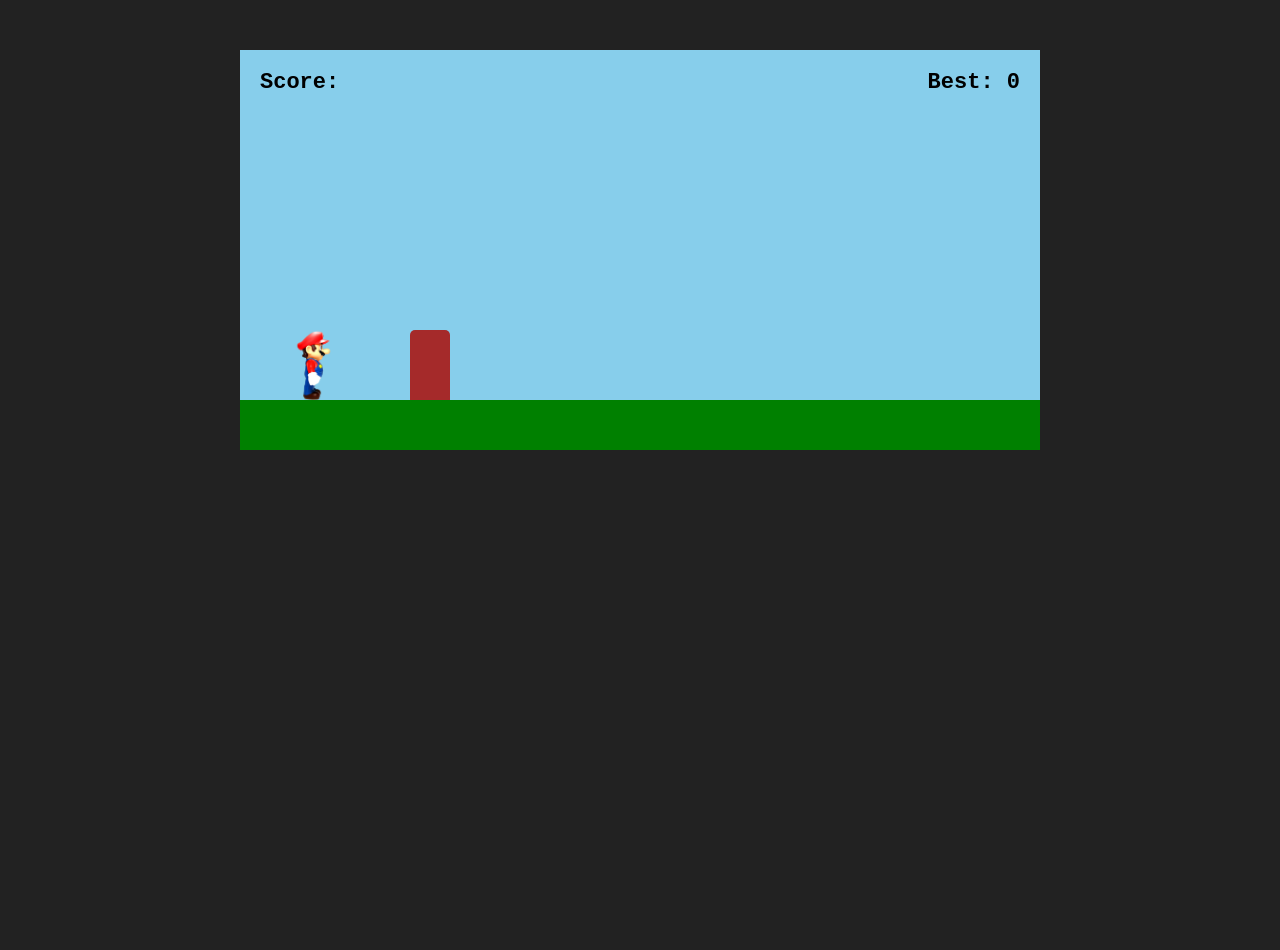
==== index.html @ c3a59256 "Add files via upload" ====
<!DOCTYPE html>
<html lang="en">
<head>
    <meta charset="UTF-8">
    <meta name="viewport" content="width=device-width, initial-scale=1.0">
    <title>Document</title>
    <link rel="stylesheet" href="style.css">
</head>
<body>
    <div class="game">
        <div class="score">Score: </div>
        <div class="high-score">Best: 0</div>
        <div class="mario">
            <img src="mario.png" alt="mario">
        </div>
        <div class="obstacle"></div>
        <div class="game-over">
            <h1>Game Over</h1>
            <button>Start Over</button>
        </div>
    </div>
</body>
<script src="index.js"></script>
</html>
---- style.css ----
* {
  margin: 0;
  padding: 0;
  box-sizing: border-box;
}

html,
body {
  width: 100%;
  height: 100%;
  background-color: #222;
  font-family: monospace;
  text-align: center;
}

.game {
  width: 800px;
  height: 400px;
  background-color: skyblue;
  margin: 50px auto;
  position: relative;
  overflow: hidden;
  border-bottom: 50px solid green;
}
.mario {
  width: 50px;
  height: 70px;
  position: absolute;
  left: 50px;
  bottom: 0;
}
.mario img {
  height: 100%;
  width: 100%;
  object-fit: cover;
}
.obstacle {
  width: 40px;
  height: 70px;
  background-color: brown;
  position: absolute;
  right: 0;
  bottom: 0;
  border-top-left-radius: 5px;
  border-top-right-radius: 5px;
}
.score {
  position: absolute;
  top: 20px;
  left: 20px;
  color: #000;
  font-size: 22px;
  font-weight: bold;
}
.high-score {
  position: absolute;
  top: 20px;
  right: 20px;
  color: #000;
  font-size: 22px;
  font-weight: bold;
}
.game-over {
  position: absolute;
  width: 100%;
  height: 100%;
  background-color: rgba(15, 13, 13, 0.7);
  display: none;
  align-items: center;
  justify-content: center;
  flex-direction: column;
  z-index: 10;
}
.game-over h1 {
  font-size: 50px;
  margin-bottom: 20px;
}
.game-over button {
  padding: 12px 30px;
  font-size: 20px;
  cursor: pointer;
  border: none;
  border-radius: 5px;
}
@media (max-width: 840px) {
  .game {
    width: 95%;
  }
}
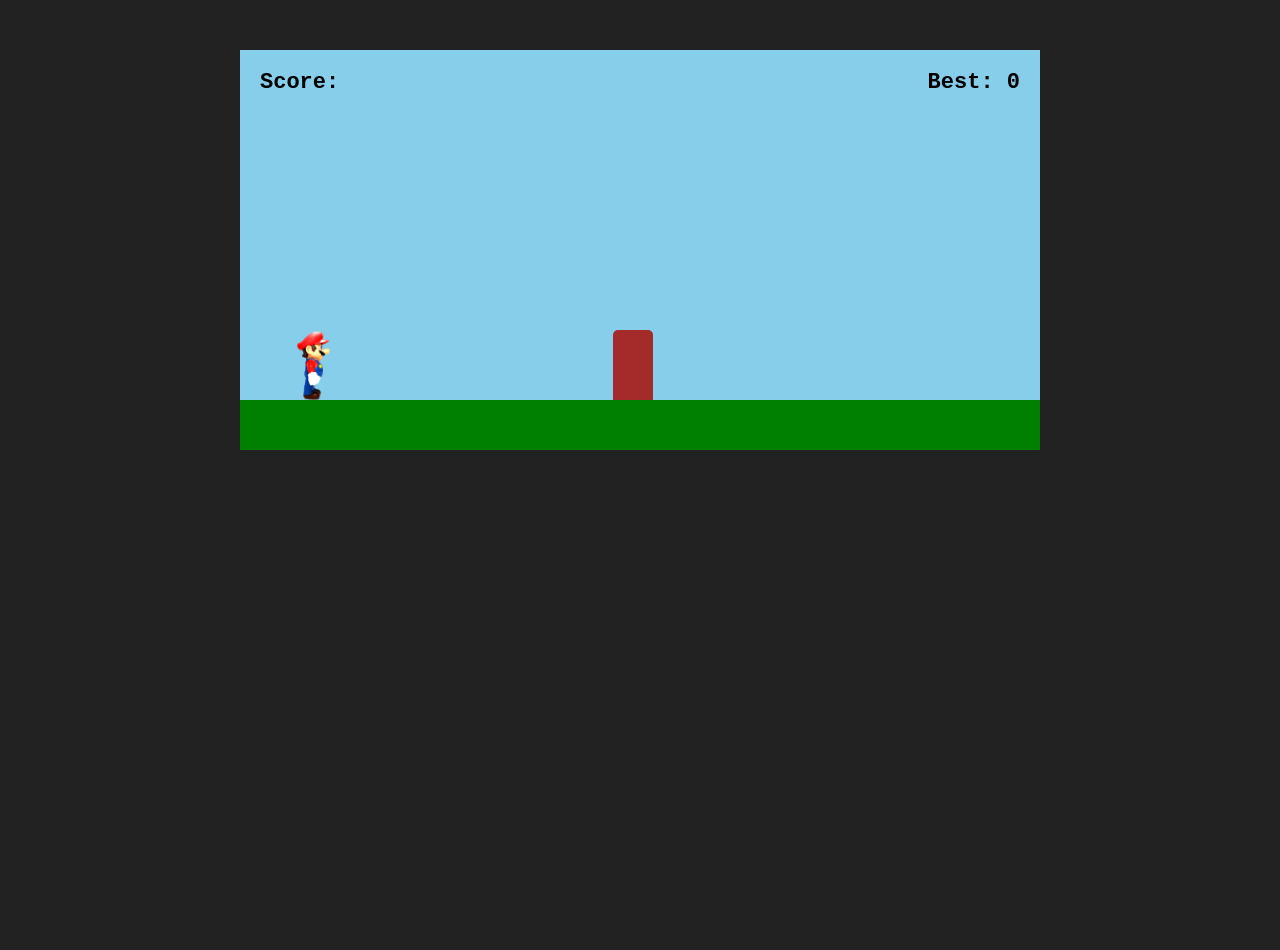
==== commit e487974f: "Update index.html" ====
--- a/index.html
+++ b/index.html
@@ -21,4 +21,4 @@
     </div>
 </body>
 <script src="index.js"></script>
-</html>+</html>
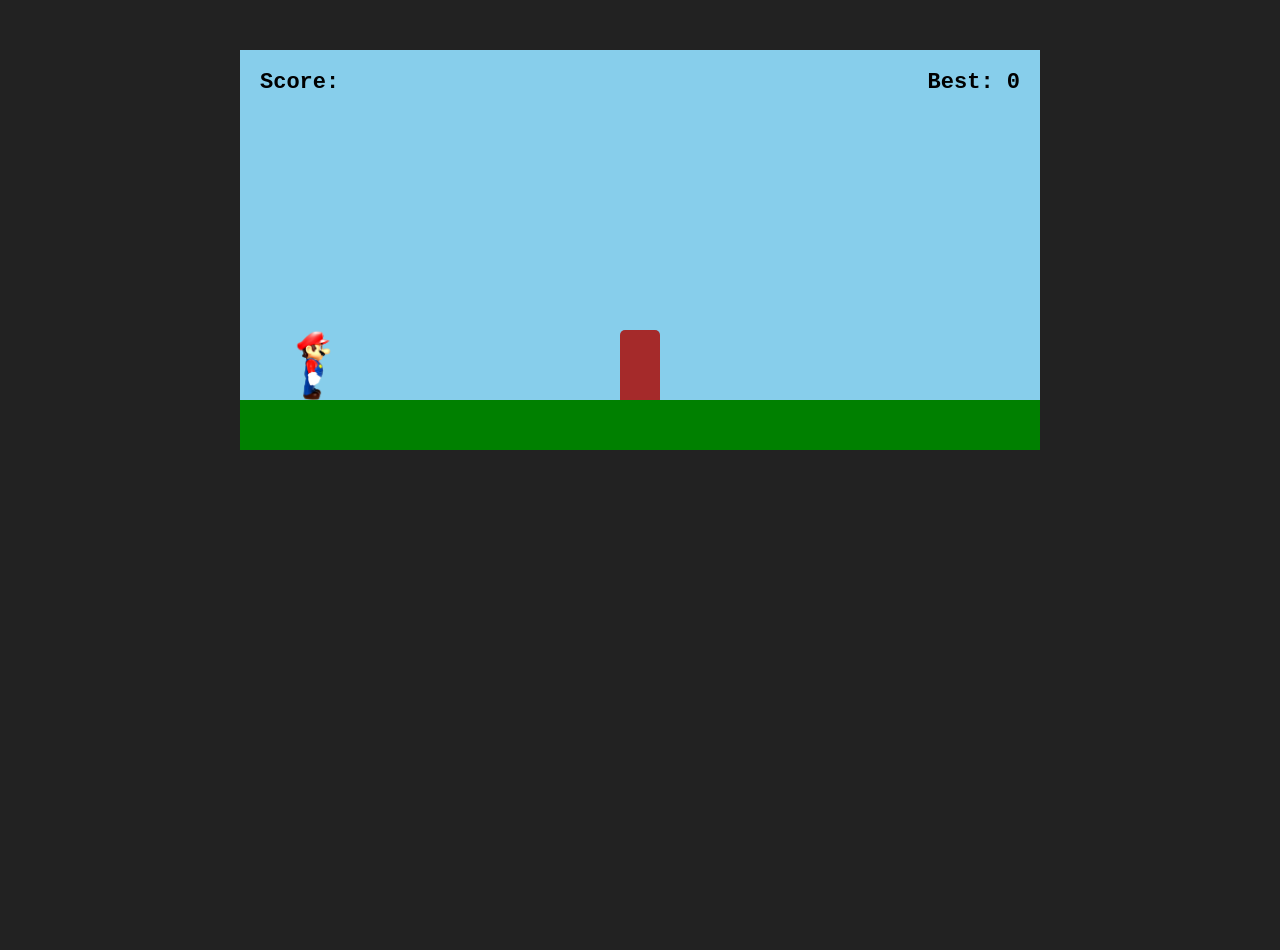
==== commit ce2e4908: "Add files via upload" ====
--- a/index.html
+++ b/index.html
@@ -21,4 +21,4 @@
     </div>
 </body>
 <script src="index.js"></script>
-</html>
+</html>
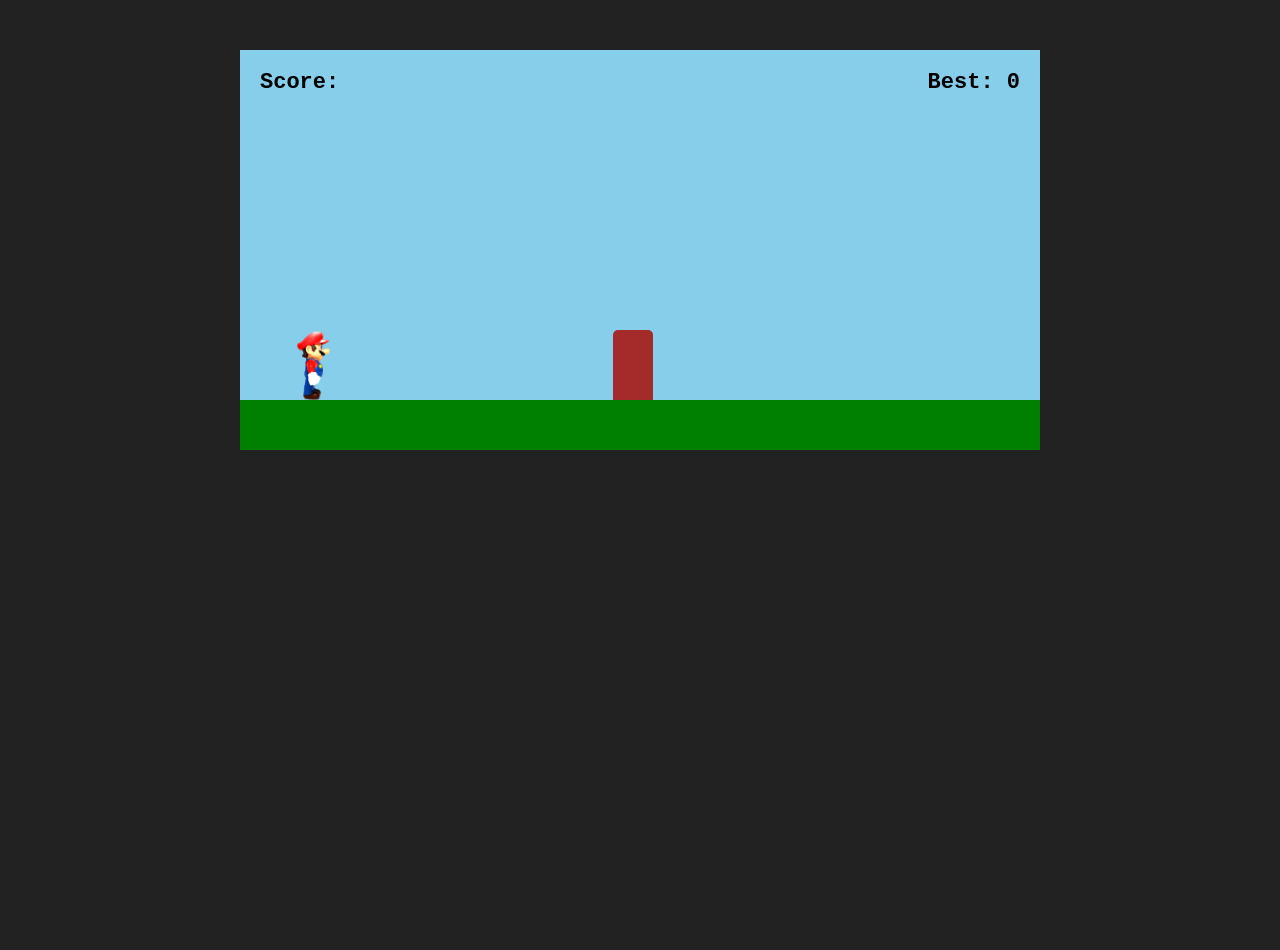
==== commit 4d62b394: "mobile view also available" ====
--- a/index.html
+++ b/index.html
@@ -6,8 +6,11 @@
     <title>Document</title>
     <link rel="stylesheet" href="style.css">
 </head>
-<body>
-    <div class="game">
+<body>
+    <div class="rotate-device" role="alert">
+        <p>Rotate your device to landscape to play.</p>
+    </div>
+    <div class="game">
         <div class="score">Score: </div>
         <div class="high-score">Best: 0</div>
         <div class="mario">
@@ -16,9 +19,10 @@
         <div class="obstacle"></div>
         <div class="game-over">
             <h1>Game Over</h1>
-            <button>Start Over</button>
-        </div>
-    </div>
-</body>
+            <button class="restart-button">Start Over</button>
+        </div>
+    </div>
+    <button class="jump-button" type="button" aria-label="Jump">JUMP</button>
+</body>
 <script src="index.js"></script>
-</html>+</html>
--- a/style.css
+++ b/style.css
@@ -75,15 +75,78 @@
   font-size: 50px;
   margin-bottom: 20px;
 }
-.game-over button {
+.game-over button {
   padding: 12px 30px;
   font-size: 20px;
   cursor: pointer;
   border: none;
-  border-radius: 5px;
-}
-@media (max-width: 840px) {
-  .game {
-    width: 95%;
-  }
-}
+  border-radius: 5px;
+}
+.jump-button,
+.rotate-device {
+  display: none;
+}
+@media (max-width: 840px) {
+  .game {
+    width: 95%;
+  }
+}
+
+/* Touch controls and landscape layout for phones and tablets. */
+@media (hover: none) and (pointer: coarse) {
+  body {
+    min-height: 100vh;
+    display: flex;
+    flex-direction: column;
+    justify-content: center;
+  }
+
+  .game {
+    width: min(95vw, 800px);
+    margin: 12px auto;
+  }
+
+  .jump-button {
+    display: block;
+    width: min(180px, 35vw);
+    margin: 0 auto 12px;
+    padding: 14px 20px;
+    color: #fff;
+    background: #e53935;
+    border: 3px solid #fff;
+    border-radius: 10px;
+    box-shadow: 0 4px 0 #8e1d1a;
+    font: bold 22px monospace;
+    touch-action: manipulation;
+    user-select: none;
+    -webkit-user-select: none;
+  }
+
+  .jump-button:active {
+    transform: translateY(3px);
+    box-shadow: 0 1px 0 #8e1d1a;
+  }
+}
+
+@media (hover: none) and (pointer: coarse) and (orientation: landscape) {
+  .game {
+    height: min(400px, calc(100vh - 96px));
+  }
+}
+
+/* A phone in portrait does not leave enough horizontal room for the game. */
+@media (hover: none) and (pointer: coarse) and (orientation: portrait) {
+  .rotate-device {
+    position: fixed;
+    inset: 0;
+    z-index: 100;
+    display: flex;
+    align-items: center;
+    justify-content: center;
+    padding: 24px;
+    color: #fff;
+    background: #222;
+    font-size: 24px;
+    font-weight: bold;
+  }
+}
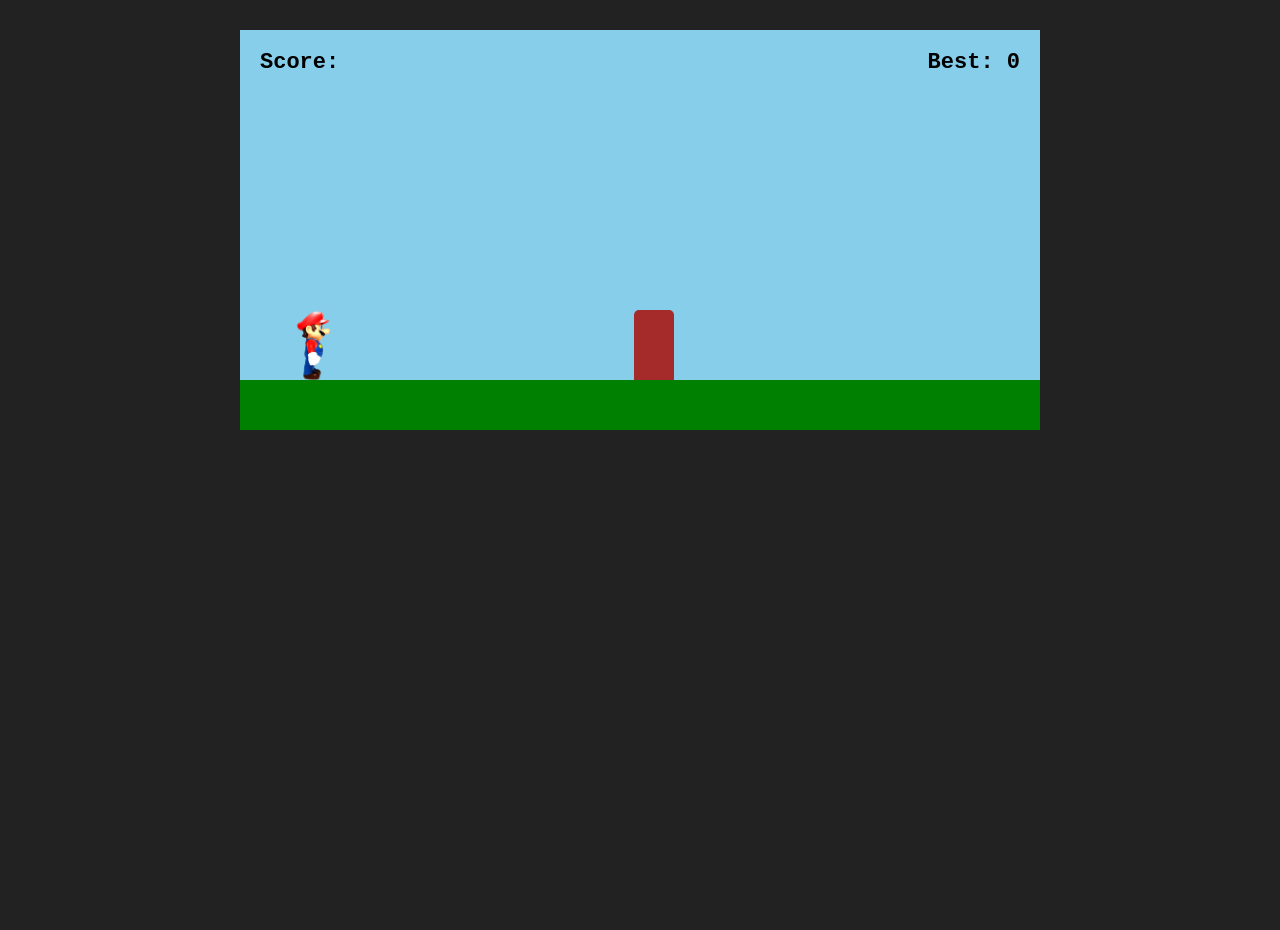
==== commit 369c6cb0: "better mobile view" ====
--- a/index.html
+++ b/index.html
@@ -6,23 +6,22 @@
     <title>Document</title>
     <link rel="stylesheet" href="style.css">
 </head>
-<body>
-    <div class="rotate-device" role="alert">
-        <p>Rotate your device to landscape to play.</p>
-    </div>
-    <div class="game">
-        <div class="score">Score: </div>
-        <div class="high-score">Best: 0</div>
-        <div class="mario">
-            <img src="mario.png" alt="mario">
+<body>
+    <div class="game-wrapper">
+        <div class="game">
+            <div class="score">Score: </div>
+            <div class="high-score">Best: 0</div>
+            <div class="mario">
+                <img src="mario.png" alt="mario">
+            </div>
+            <div class="obstacle"></div>
+            <div class="game-over">
+                <h1>Game Over</h1>
+                <button class="restart-button">Start Over</button>
+            </div>
         </div>
-        <div class="obstacle"></div>
-        <div class="game-over">
-            <h1>Game Over</h1>
-            <button class="restart-button">Start Over</button>
-        </div>
-    </div>
-    <button class="jump-button" type="button" aria-label="Jump">JUMP</button>
-</body>
+    </div>
+    <button class="jump-button" type="button" aria-label="Jump">JUMP</button>
+</body>
 <script src="index.js"></script>
-</html>
+</html>
--- a/style.css
+++ b/style.css
@@ -13,14 +13,19 @@
   text-align: center;
 }
 
+.game-wrapper {
+  width: 800px;
+  margin: 30px auto;
+  transition: width 0.15s ease, height 0.15s ease;
+}
 .game {
   width: 800px;
   height: 400px;
   background-color: skyblue;
-  margin: 50px auto;
   position: relative;
   overflow: hidden;
   border-bottom: 50px solid green;
+  transform-origin: top left;
 }
 .mario {
   width: 50px;
@@ -75,78 +80,47 @@
   font-size: 50px;
   margin-bottom: 20px;
 }
-.game-over button {
+.game-over button {
   padding: 12px 30px;
   font-size: 20px;
   cursor: pointer;
   border: none;
-  border-radius: 5px;
-}
-.jump-button,
-.rotate-device {
-  display: none;
-}
-@media (max-width: 840px) {
-  .game {
-    width: 95%;
-  }
-}
-
-/* Touch controls and landscape layout for phones and tablets. */
-@media (hover: none) and (pointer: coarse) {
-  body {
-    min-height: 100vh;
-    display: flex;
-    flex-direction: column;
-    justify-content: center;
-  }
-
-  .game {
-    width: min(95vw, 800px);
-    margin: 12px auto;
-  }
-
-  .jump-button {
-    display: block;
-    width: min(180px, 35vw);
-    margin: 0 auto 12px;
-    padding: 14px 20px;
-    color: #fff;
-    background: #e53935;
-    border: 3px solid #fff;
-    border-radius: 10px;
-    box-shadow: 0 4px 0 #8e1d1a;
-    font: bold 22px monospace;
-    touch-action: manipulation;
-    user-select: none;
-    -webkit-user-select: none;
-  }
-
-  .jump-button:active {
-    transform: translateY(3px);
-    box-shadow: 0 1px 0 #8e1d1a;
-  }
-}
-
-@media (hover: none) and (pointer: coarse) and (orientation: landscape) {
-  .game {
-    height: min(400px, calc(100vh - 96px));
-  }
-}
-
-/* A phone in portrait does not leave enough horizontal room for the game. */
-@media (hover: none) and (pointer: coarse) and (orientation: portrait) {
-  .rotate-device {
-    position: fixed;
-    inset: 0;
-    z-index: 100;
-    display: flex;
-    align-items: center;
-    justify-content: center;
-    padding: 24px;
-    color: #fff;
-    background: #222;
-    font-size: 24px;
-    font-weight: bold;
-  }
-}
+  border-radius: 5px;
+}
+.jump-button {
+  display: none;
+}
+
+/* Touch controls for phones and tablets. The .game itself keeps its native
+   800x400 layout always — JS scales it visually with a CSS transform so the
+   in-game pixel math (mario position, obstacle position, collisions) never
+   has to know about the screen size. */
+@media (hover: none) and (pointer: coarse) {
+  body {
+    min-height: 100vh;
+    display: flex;
+    flex-direction: column;
+    justify-content: center;
+  }
+
+  .jump-button {
+    display: block;
+    width: min(180px, 40vw);
+    margin: 0 auto 12px;
+    padding: 14px 20px;
+    color: #fff;
+    background: #e53935;
+    border: 3px solid #fff;
+    border-radius: 10px;
+    box-shadow: 0 4px 0 #8e1d1a;
+    font: bold 22px monospace;
+    touch-action: manipulation;
+    user-select: none;
+    -webkit-user-select: none;
+  }
+
+  .jump-button:active {
+    transform: translateY(3px);
+    box-shadow: 0 1px 0 #8e1d1a;
+  }
+}
